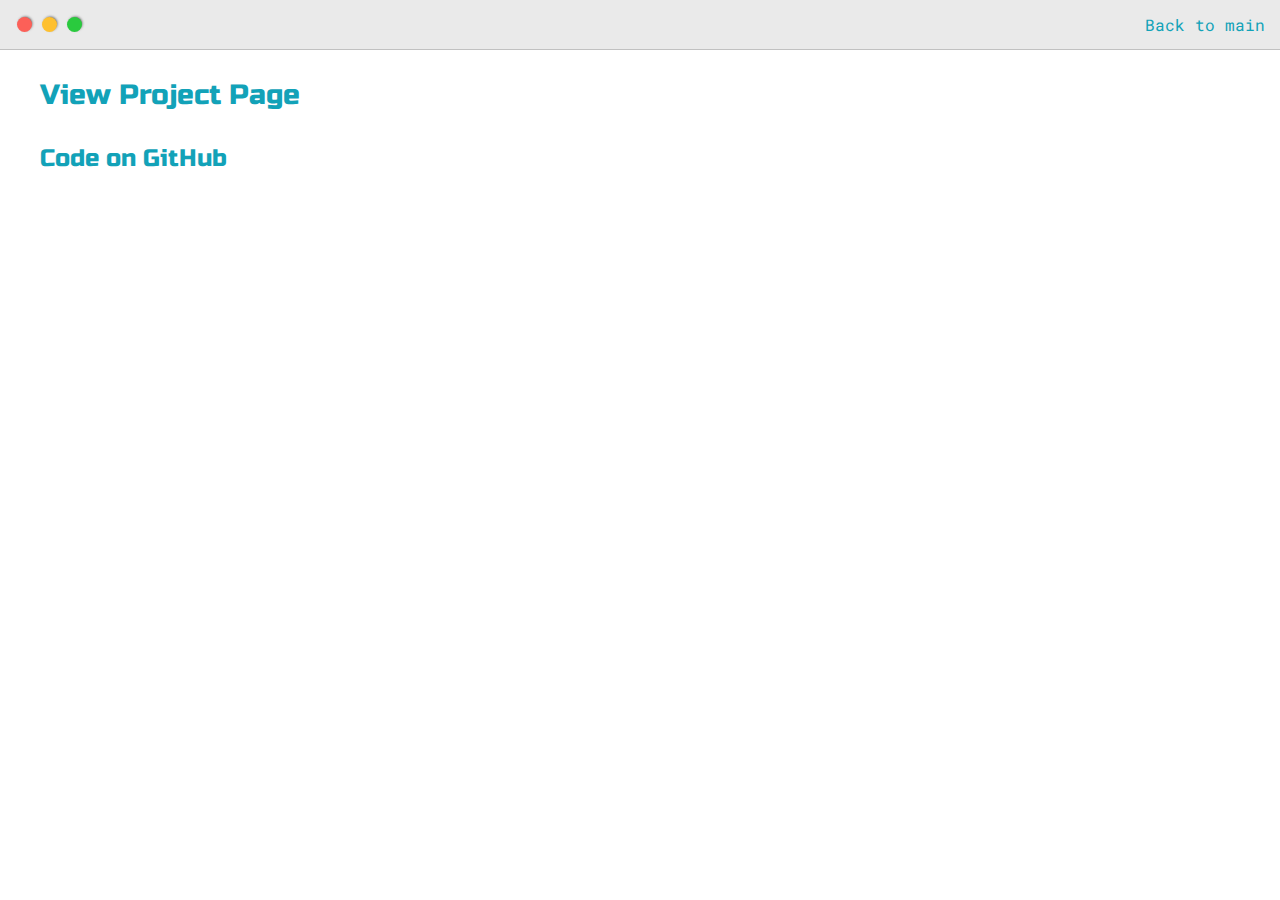
==== post.html @ d4c4837a "themes without js done" ====
<!DOCTYPE html>
<html lang="en">
<head>
    <meta charset="UTF-8">
    <meta http-equiv="X-UA-Compatible" content="IE=edge">
    <meta name="viewport" content="width=device-width, initial-scale=1.0">
    <link href="https://fonts.googleapis.com/css2?family=Roboto+Mono:wght@500&family=Russo+One&display=swap" rel="stylesheet">
    <link rel="stylesheet" href="main.css">
    <title>post</title>
</head>
<body>

    <div class="nav-wrapper">
        <div class="dots-wrapper">

            <div class="browser-dot" id="dot-1"></div>
            <div class="browser-dot" id="dot-2"></div>
            <div class="browser-dot" id="dot-3"></div>

        </div>

        <ul id="navigation">

            <li><a href="index.html">Back to main</a></li>

        </ul>
    </div>

    <div class="main-container">
        <h3> <a href="https://forty-cocktail.netlify.app/">View Project Page</a> </h3>
        <h4> <a href="https://github.com/Team-Forty/FORTY">Code on GitHub</a> </h4>
    </div>

</body>
</html>
---- main.css ----
/* *************************** */
/* *     STARTING CONFIG       */
/* *************************** */


:root{

    --mainColor: #eaeaea;
    --secondaryColor: #fff;

    --borderColor: #c1c1c1;

    --mainText: black;
    --secondaryText: #4b5156;

    --themeDotBorder: #24292e;

    --prevewBg: rgb(251, 249, 243, 0.8);
    --previewShadow: #f0ead6;

    --btnColor: black;
}


html, body {
    margin: 0;
    padding: 0;
}

h1, h2, h3, h4, h5, h6, strong{
    color: var(--mainText);
    font-family: 'Russo One', sans-serif;
    font-weight: 500;
}

p, li, span, label, input, textarea{
    color: var(--secondaryText);
    font-family: 'Roboto Mono', monospace;
}

a{
    text-decoration: none;
    color: #12a2b8;
}

ul{
    list-style: none;
}

h1 {font-size: 56px;}
h2 {font-size: 36px;}
h3 {font-size: 28px;}
h4 {font-size: 24px;}
h5 {font-size: 20px;}
h6 {font-size: 16px;}




/* *************************** */
/* *      Blocks styles        */
/* *************************** */

.style1{
    background-color: var(--mainColor);
    border-bottom: 1px solid var(--borderColor);
    overflow: auto;
}

.style2{
    background-color: var(--secondaryColor);
    border-bottom: 1px solid var(--borderColor);
    overflow: auto;
}

.main-container{
    width: 1200px;
    margin: 0 auto;
}



/* *************************** */
/* *     Headline and nav      */
/* *************************** */

.greeting-wrapper{
    display: grid;

    text-align: center;
    align-content: center;

    min-height: 10em;
}

.intro-wrapper{
    background-color: var(--secondaryColor);
    border: 1px solid var(--borderColor);
    border-radius: 5px 5px 0 0 ;

    box-shadow: -1px 1px 3px -1px rgba(0, 0,0,.75);

    display: grid;
    grid-template-columns: 1fr 1fr;
    grid-template-rows: 3em 30em;
    grid-template-areas: 
        'nav-wrapper nav-wrapper' 
        'left-column right-column'
    ;
    
}

.nav-wrapper{
    grid-area: nav-wrapper;
    border-bottom: 1px solid var(--borderColor);

    display: flex;
    justify-content: space-between;
    align-items: center;

    background-color: var(--mainColor);
}

#navigation{
    margin: 0;
    padding: 10px;
}

#navigation li{
    display: inline-block;
    margin-right: 5px;
    margin-left: 5px;
}

#navigation a{
    
}

.dots-wrapper{
    display: flex;
    justify-content: space-around;
    padding: 12px;

}

#dot-1{
    background-color: #fc6058;
}
#dot-2{
    background-color: #fec02f;
}
#dot-3{
    background-color: #2aca3e;
}

.browser-dot{
    height: 15px;
    width: 15px;
    border-radius: 50%;
    margin: 5px;

    box-shadow: 1px -1px 3px -1px rgba(0, 0,0,.75);

}

/* *************************** */
/* *     First section - themes and what I am      */
/* *************************** */

.left-column{
    grid-area: left-column;
    padding-top: 50px;
    padding-bottom: 50px;
}

#profile_pic{
    display: block;
    margin: 0 auto;

    height: 200px;
    width: 200px;
    object-fit: cover;
    border: 2px solid var(--borderColor);
}

#theme-options-wrapper{
    display: flex;
    justify-content: center;
}

.theme-dot{
    background-color: #ccc;
    width: 30px;
    height: 30px;
    border-radius: 50%;
    margin: 5px;
    border: 2px solid var(--themeDotBorder);

    box-shadow: -1px 1px 3px -1px rgba(0, 0,0,.75);
    cursor: pointer;

}

.theme-dot:hover{
    border-width: 5px;
}

#light-mode {
    background-color: #fff;
}
#blue-mode {
    background-color: #192734;
}
#green-mode {
    background-color: #78866b;
}
#purple-mode {
    background-color: #7e4c74;
}

#settings-note{
    font-size: 12px;
    font-style: italic;
    text-align: center;
}


/* RIGHT COLUMN OF FIRST SECTION */

.right-column{
    grid-area: right-column;
    display: grid;
    align-content: center;

    padding-top: 50px;
    padding-bottom: 50px;
}

#preview-shadow{
    background-color: var(--previewShadow);
    width: 300px;
    height: 180px;
    padding-left: 30px;
    padding-top: 30px;
}

#preview{
    width: 300px;
    border: 1.5px solid #17a2b8;
    background-color: var(--prevewBg);
    padding: 15px;
    position: relative;
}



.corner{
    width: 7px;
    height: 7px;
    border-radius: 50%;
    border: 1.5px solid #17a2b8;

    background-color: #fff;
    position: absolute;
}

#corner-tl{
    top: -5px;
    left: -5px;
}
#corner-tr{
    top: -5px;
    right: -5px;
}
#corner-br{
    bottom: -5px;
    right: -5px;
}
#corner-bl{
    bottom: -5px;
    left: -5px;
}


/* *************************** */
/* *     Section About      */
/* *************************** */

.about-wrapper{
    display: grid;
    grid-template-columns: repeat(auto-fit, minmax(320px, 1fr)) ;
    padding-bottom: 50px;
    padding-top: 50px;
    gap: 80px;
}

#skills{
    display: flex;
    justify-content: space-evenly;
    background-color: var(--previewShadow);
}

.social-links{
    display: grid;
    align-content: center ;
    text-align: center;
}

#social_img{
    width: 100%;
}


/* *************************** */
/* *     Section Projects      */
/* *************************** */

.post-wrapper{
    display: grid;
    grid-template-columns: repeat(auto-fit, 320px);
    gap: 20px;
    justify-content: center;
    padding-bottom: 50px;
}

.post{
    border: 1px solid var(--borderColor);
    box-shadow: -2px 7px 21px -9px rgba(0, 0,0,.75);

}

.thumbnail{
    display: block;
    width: 100%;
    height: 180px;
    object-fit: cover;
}

.post-preview{
    background-color: #fff;
    padding: 15px;
}

.post-title{
    color: black;
    margin: 0;
}

.post-intro{
    color: #4b5156;
    font-size: 14px;
}




/* *************************** */
/* *     Section Contact      */
/* *************************** */

#contact-form{
    display: block;
    max-width: 600px;
    margin: 0 auto;
    border: 1px solid var(--borderColor);
    padding: 15px;
    border-radius: 5px;
    background-color: var(--mainColor);
    margin-bottom: 50px;


}

#contact-form label{
    line-height: 2.5em;
}

#contact-form textarea{
    min-height: 100px;
    font-size: 14px;
}

.input-field{
    width: 100%;
    padding-top: 10px;
    padding-bottom: 10px;
    background-color: var(--secondaryColor);
    border-radius: 5px;
    border: 1px solid var(--borderColor);
    font-size: 14px;
}


#submit-btn{
    margin-top: 10px;
    width: 100%;
    padding-top: 10px;
    padding-bottom: 10px;
    color: #fff;
    background-color: var(--btnColor);
    border: none;
}

/* *************************** */
/* *     Responsives things      */
/* *************************** */

@media screen and (max-width:1200px){
    .main-container{
        width: 95%;
    }
}

@media screen and (max-width:800px){
  
    .intro-wrapper{
        
        grid-template-columns: 1fr;
        /* grid-template-rows: 3em 30em; */
        grid-template-areas: 
            'nav-wrapper' 
            'left-column'
            'right-column'
        ;
    }

    .right-column{
        justify-content: center;
    }
    
}
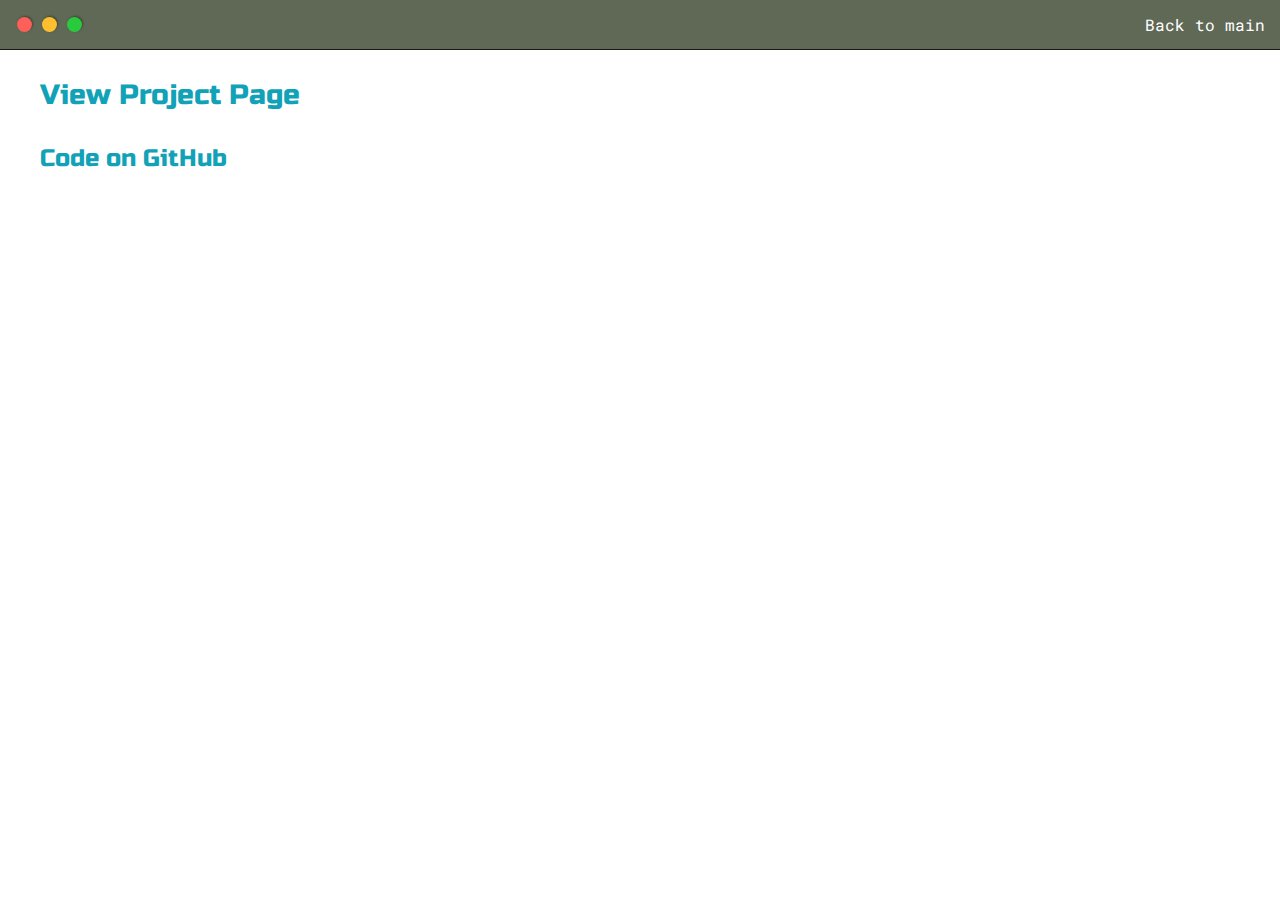
==== commit 03b5e8c7: "js done" ====
--- a/post.html
+++ b/post.html
@@ -6,6 +6,9 @@
     <meta name="viewport" content="width=device-width, initial-scale=1.0">
     <link href="https://fonts.googleapis.com/css2?family=Roboto+Mono:wght@500&family=Russo+One&display=swap" rel="stylesheet">
     <link rel="stylesheet" href="main.css">
+
+    <link rel="stylesheet" href="green.css">
+
     <title>post</title>
 </head>
 <body>
--- a/main.css
+++ b/main.css
@@ -26,6 +26,10 @@
 html, body {
     margin: 0;
     padding: 0;
+}
+
+body *{
+    transition: .3s;
 }
 
 h1, h2, h3, h4, h5, h6, strong{
@@ -134,7 +138,7 @@
 }
 
 #navigation a{
-    
+    color: var(--mainText);
 }
 
 .dots-wrapper{
--- a/green.css
+++ b/green.css
@@ -0,0 +1,17 @@
+:root{
+
+    --mainColor: #606856;
+    --secondaryColor: #515a48;
+
+    --borderColor: #161914;
+
+    --mainText: white;
+    --secondaryText: #eee;
+
+    --themeDotBorder: #fff;
+
+    --prevewBg: rgb(81, 90, 72, 0.8);
+    --previewShadow: #2a2f25;
+
+    --btnColor: #669966;
+}